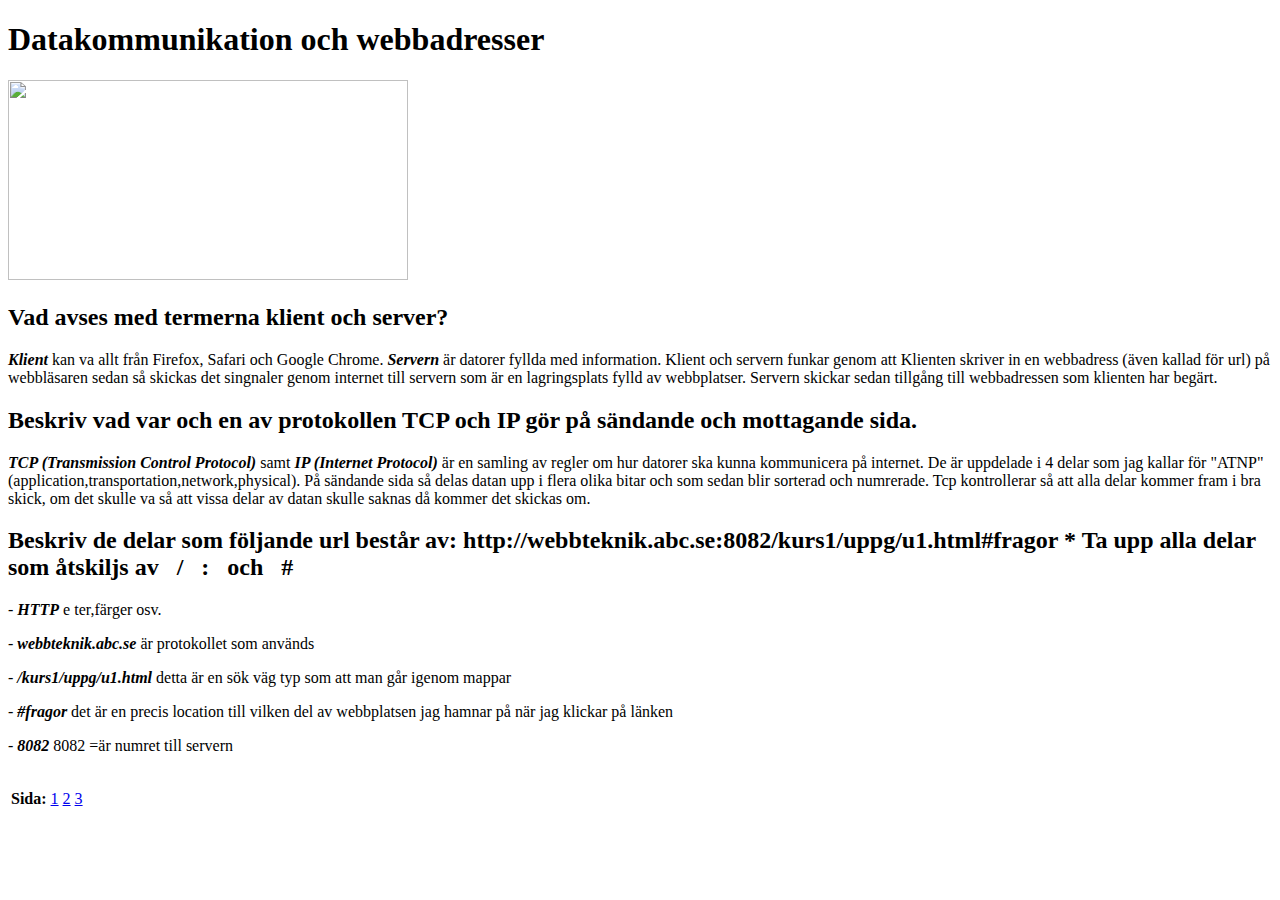
==== index.html @ 7da3fa98 "Update index.html" ====
<!DOCTYPE html>
<html lang="sv">

<head>
    <meta charset="UTF-8">
    <meta name="viewport" content="width=device-width, initial-scale=1.0">
    <title>Klient och server</title>
    <link rel="stylesheet" href="https://profound-salamander-8b0fb0.netlify.app/style.css">
    

</head>

<body>
    <h1 id="bb1"> Datakommunikation och webbadresser</h1>
    <img src="https://profound-salamander-8b0fb0.netlify.app/Client-server-model.svg.png" width="400"
    height="200">
    <h2>Vad avses med termerna klient och server?</h2>
    <p><b><i>Klient</i> </b>kan va allt från Firefox, Safari och Google Chrome. <b><i>Servern</i> </b>är datorer fyllda med information. Klient och servern funkar genom att Klienten skriver in en webbadress (även kallad för url) på webbläsaren sedan så skickas det singnaler genom internet till servern som är en lagringsplats fylld av webbplatser. Servern skickar sedan tillgång till webbadressen som klienten har begärt. </p>


    <h2>Beskriv vad var och en av protokollen TCP och IP gör på sändande och mottagande sida.</h2>
   <p><b><i>TCP (Transmission Control Protocol) </i> </b> samt <b><i>IP (Internet Protocol)</i> </b> är en samling av regler om hur datorer ska kunna kommunicera på internet. De är uppdelade i 4 delar som jag kallar för "ATNP" (application,transportation,network,physical). På sändande sida så delas datan upp i flera olika bitar och som sedan blir sorterad och numrerade. Tcp kontrollerar så att alla delar kommer fram i bra skick, om det skulle va så att vissa delar av datan skulle saknas då kommer det skickas om.

<h2>Beskriv de delar som följande url består av:
http://webbteknik.abc.se:8082/kurs1/uppg/u1.html#fragor
* Ta upp alla delar som åtskiljs av   /   :   och   # </h2>
       
<section> 
   <p class= "speciel"> - <b><i>HTTP</i></b> 
    e ter,färger osv. </p>
   </section>
   <section> 
   <p> - <b><i>webbteknik.abc.se</i></b> 
     är protokollet som används</p>
</section>
   <section> 
   <p> - <b><i>/kurs1/uppg/u1.html</i></b> 
    detta är en sök väg typ som att man går igenom mappar</p>
</section>
    <section> 
   <p> - <b><i>#fragor</i></b> 
   det är en precis location till vilken del av webbplatsen jag hamnar på när jag klickar på länken
</section>
       <section> 
   <p> - <b><i>8082</i></b> 
    8082 =är numret till servern</p>
</section>


       
    <table>
    <tr>
       <td> <p><b>Sida:</b></p></td> 
       <section>
   <td><a href="Index.html">1</a></td> 
   <td><a href="Page 2.html">2</a></td> 
   <td><a href="Page 3.html">3</a></td> 
   <section>
</tr>
</table>
</body>

</html>
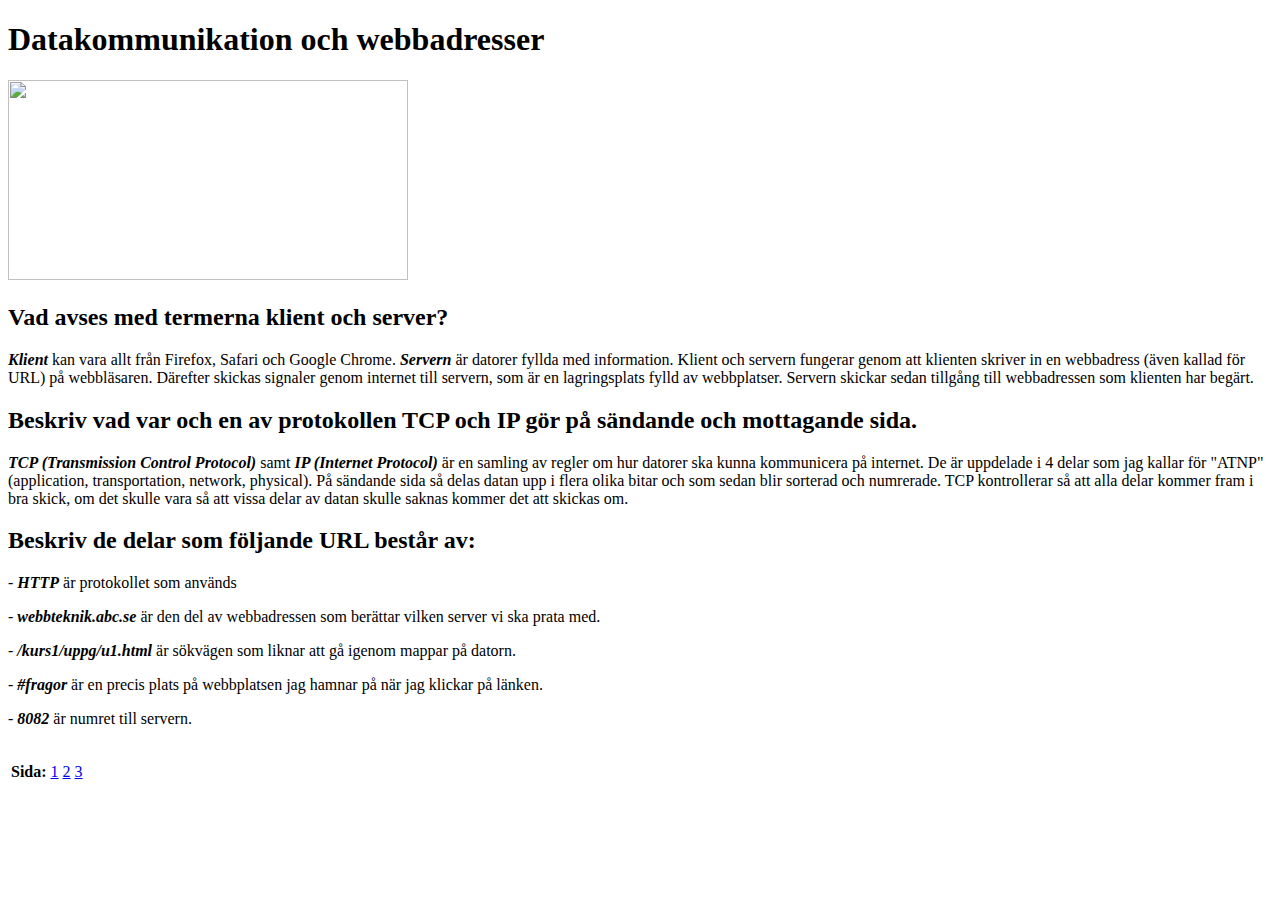
==== commit e6605714: "Update index.html" ====
--- a/index.html
+++ b/index.html
@@ -6,58 +6,32 @@
     <meta name="viewport" content="width=device-width, initial-scale=1.0">
     <title>Klient och server</title>
     <link rel="stylesheet" href="https://profound-salamander-8b0fb0.netlify.app/style.css">
-    
-
 </head>
 
 <body>
-    <h1 id="bb1"> Datakommunikation och webbadresser</h1>
-    <img src="https://profound-salamander-8b0fb0.netlify.app/Client-server-model.svg.png" width="400"
-    height="200">
+    <h1 id="bb1">Datakommunikation och webbadresser</h1>
+    <img src="https://profound-salamander-8b0fb0.netlify.app/Client-server-model.svg.png" width="400" height="200">
     <h2>Vad avses med termerna klient och server?</h2>
-    <p><b><i>Klient</i> </b>kan va allt från Firefox, Safari och Google Chrome. <b><i>Servern</i> </b>är datorer fyllda med information. Klient och servern funkar genom att Klienten skriver in en webbadress (även kallad för url) på webbläsaren sedan så skickas det singnaler genom internet till servern som är en lagringsplats fylld av webbplatser. Servern skickar sedan tillgång till webbadressen som klienten har begärt. </p>
-
+    <p><b><i>Klient</i></b> kan vara allt från Firefox, Safari och Google Chrome. <b><i>Servern</i></b> är datorer fyllda med information. Klient och servern fungerar genom att klienten skriver in en webbadress (även kallad för URL) på webbläsaren. Därefter skickas signaler genom internet till servern, som är en lagringsplats fylld av webbplatser. Servern skickar sedan tillgång till webbadressen som klienten har begärt.</p>
 
     <h2>Beskriv vad var och en av protokollen TCP och IP gör på sändande och mottagande sida.</h2>
-   <p><b><i>TCP (Transmission Control Protocol) </i> </b> samt <b><i>IP (Internet Protocol)</i> </b> är en samling av regler om hur datorer ska kunna kommunicera på internet. De är uppdelade i 4 delar som jag kallar för "ATNP" (application,transportation,network,physical). På sändande sida så delas datan upp i flera olika bitar och som sedan blir sorterad och numrerade. Tcp kontrollerar så att alla delar kommer fram i bra skick, om det skulle va så att vissa delar av datan skulle saknas då kommer det skickas om.
+    <p><b><i>TCP (Transmission Control Protocol)</i></b> samt <b><i>IP (Internet Protocol)</i></b> är en samling av regler om hur datorer ska kunna kommunicera på internet. De är uppdelade i 4 delar som jag kallar för "ATNP" (application, transportation, network, physical). På sändande sida så delas datan upp i flera olika bitar och som sedan blir sorterad och numrerade. TCP kontrollerar så att alla delar kommer fram i bra skick, om det skulle vara så att vissa delar av datan skulle saknas kommer det att skickas om.</p>
 
-<h2>Beskriv de delar som följande url består av:
-http://webbteknik.abc.se:8082/kurs1/uppg/u1.html#fragor
-* Ta upp alla delar som åtskiljs av   /   :   och   # </h2>
-       
-<section> 
-   <p class= "speciel"> - <b><i>HTTP</i></b> 
-    e ter,färger osv. </p>
-   </section>
-   <section> 
-   <p> - <b><i>webbteknik.abc.se</i></b> 
-     är protokollet som används</p>
-</section>
-   <section> 
-   <p> - <b><i>/kurs1/uppg/u1.html</i></b> 
-    detta är en sök väg typ som att man går igenom mappar</p>
-</section>
-    <section> 
-   <p> - <b><i>#fragor</i></b> 
-   det är en precis location till vilken del av webbplatsen jag hamnar på när jag klickar på länken
-</section>
-       <section> 
-   <p> - <b><i>8082</i></b> 
-    8082 =är numret till servern</p>
-</section>
+    <h2>Beskriv de delar som följande URL består av:</h2>
+    <p class="speciel"> - <b><i>HTTP</i></b> är protokollet som används</p>
+    <p> - <b><i>webbteknik.abc.se</i></b> är den del av webbadressen som berättar vilken server vi ska prata med.</p>
+    <p> - <b><i>/kurs1/uppg/u1.html</i></b> är sökvägen som liknar att gå igenom mappar på datorn.</p>
+    <p> - <b><i>#fragor</i></b> är en precis plats på webbplatsen jag hamnar på när jag klickar på länken.</p>
+    <p> - <b><i>8082</i></b> är numret till servern.</p>
 
-
-       
     <table>
-    <tr>
-       <td> <p><b>Sida:</b></p></td> 
-       <section>
-   <td><a href="Index.html">1</a></td> 
-   <td><a href="Page 2.html">2</a></td> 
-   <td><a href="Page 3.html">3</a></td> 
-   <section>
-</tr>
-</table>
+        <tr>
+            <td><p><b>Sida:</b></p></td>
+            <td><a href="Index.html">1</a></td>
+            <td><a href="Page 2.html">2</a></td>
+            <td><a href="Page 3.html">3</a></td>
+        </tr>
+    </table>
 </body>
 
 </html>
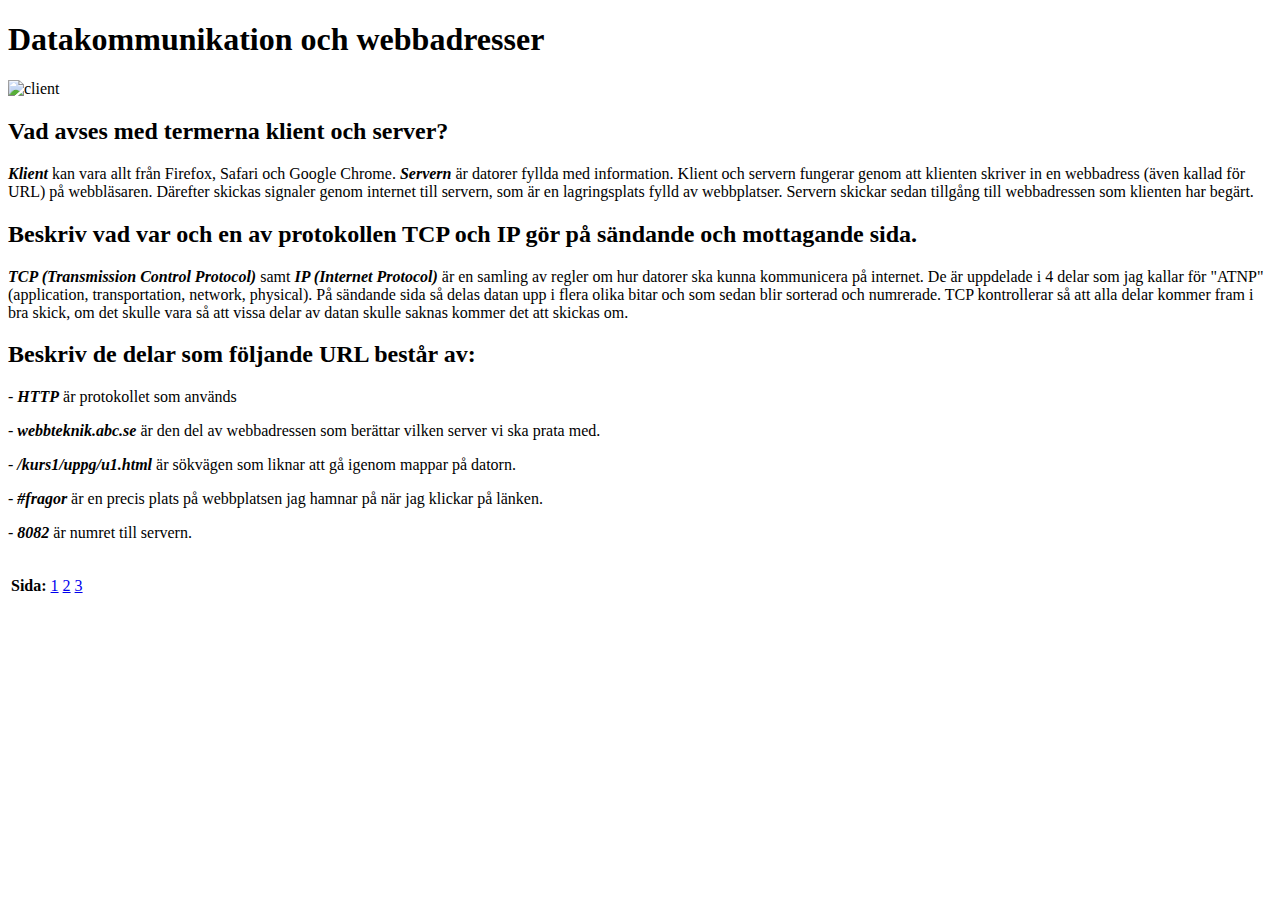
==== commit 5ea28938: "Update index.html" ====
--- a/index.html
+++ b/index.html
@@ -10,7 +10,7 @@
 
 <body>
     <h1 id="bb1">Datakommunikation och webbadresser</h1>
-    <img src="https://profound-salamander-8b0fb0.netlify.app/Client-server-model.svg.png" width="400" height="200">
+    <img src="https://profound-salamander-8b0fb0.netlify.app/Client-server-model.svg.png" alt="client" width="400" height="200">
     <h2>Vad avses med termerna klient och server?</h2>
     <p><b><i>Klient</i></b> kan vara allt från Firefox, Safari och Google Chrome. <b><i>Servern</i></b> är datorer fyllda med information. Klient och servern fungerar genom att klienten skriver in en webbadress (även kallad för URL) på webbläsaren. Därefter skickas signaler genom internet till servern, som är en lagringsplats fylld av webbplatser. Servern skickar sedan tillgång till webbadressen som klienten har begärt.</p>
 
@@ -28,8 +28,8 @@
         <tr>
             <td><p><b>Sida:</b></p></td>
             <td><a href="Index.html">1</a></td>
-            <td><a href="Page 2.html">2</a></td>
-            <td><a href="Page 3.html">3</a></td>
+            <td><a href="Page2.html">2</a></td>
+            <td><a href="Page3.html">3</a></td>
         </tr>
     </table>
 </body>
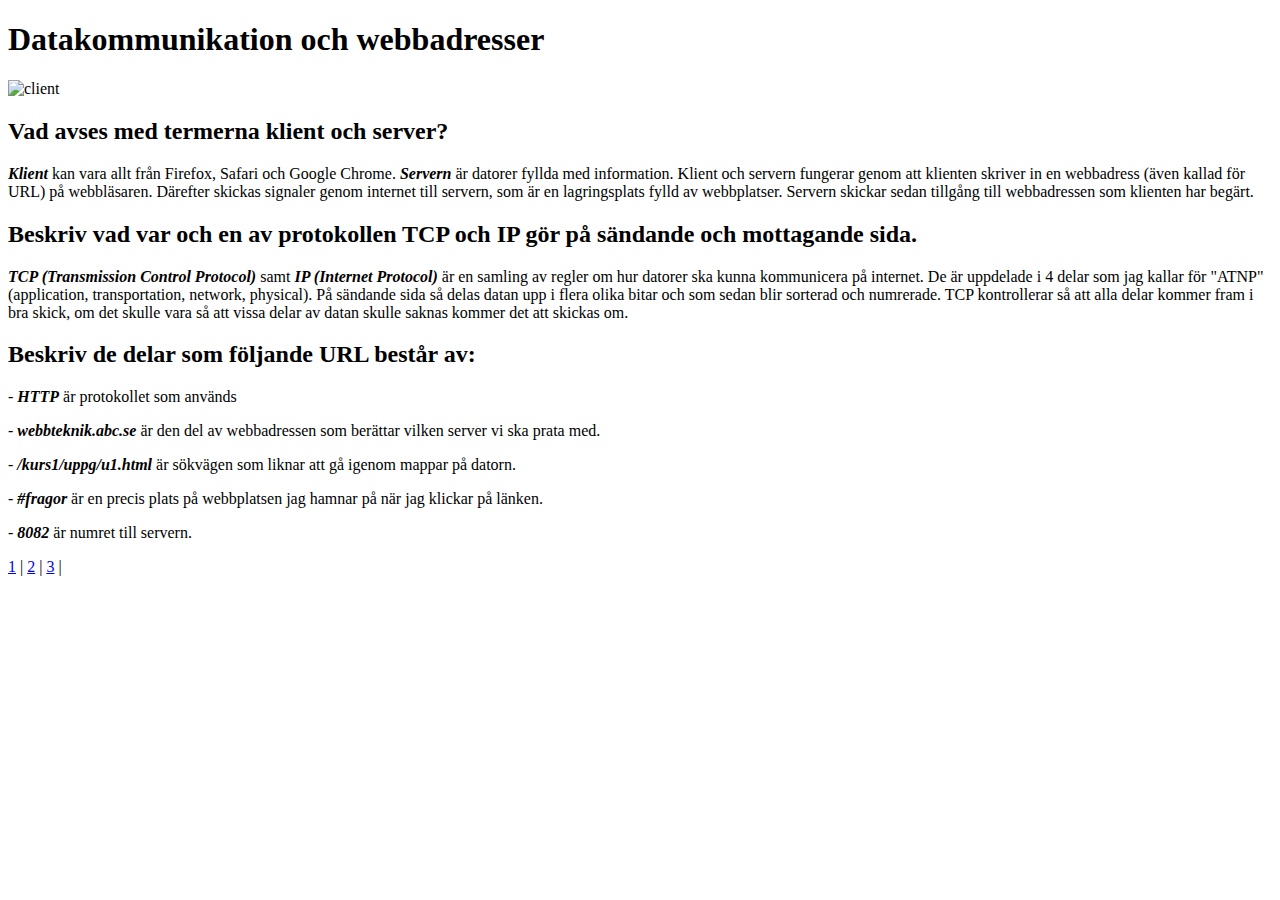
==== commit 3db92e93: "Update index.html" ====
--- a/index.html
+++ b/index.html
@@ -24,14 +24,11 @@
     <p> - <b><i>#fragor</i></b> är en precis plats på webbplatsen jag hamnar på när jag klickar på länken.</p>
     <p> - <b><i>8082</i></b> är numret till servern.</p>
 
-    <table>
-        <tr>
-            <td><p><b>Sida:</b></p></td>
-            <td><a href="Index.html">1</a></td>
-            <td><a href="Page2.html">2</a></td>
-            <td><a href="Page3.html">3</a></td>
-        </tr>
-    </table>
+    <nav>
+    <a href="/index.html">1</a> |
+    <a href="/Page2.html">2</a> |
+    <a href="/Page3.html">3</a> |
+  </nav> 
 </body>
 
 </html>
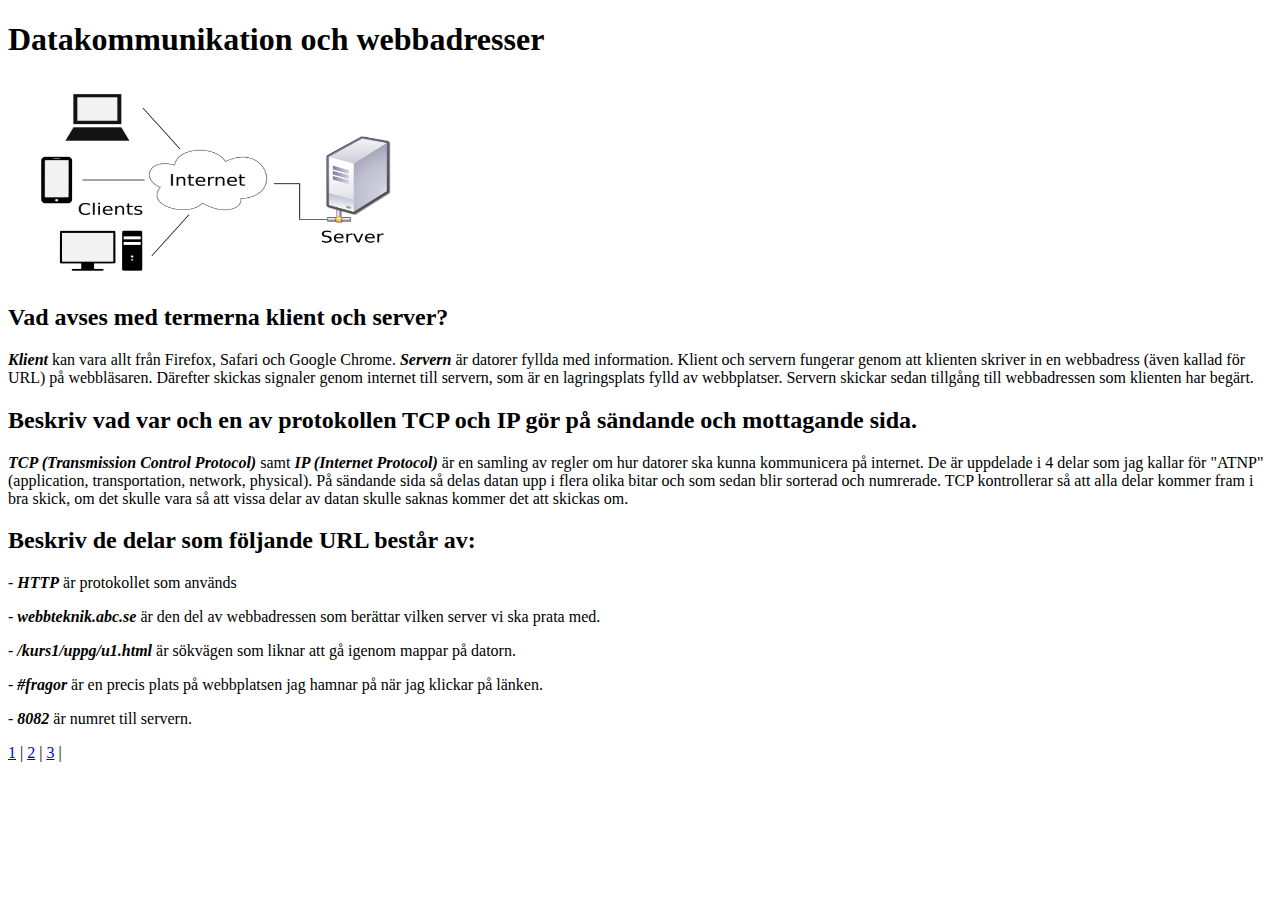
==== commit 9856578c: "Update index.html" ====
--- a/index.html
+++ b/index.html
@@ -10,7 +10,7 @@
 
 <body>
     <h1 id="bb1">Datakommunikation och webbadresser</h1>
-    <img src="https://profound-salamander-8b0fb0.netlify.app/Client-server-model.svg.png" alt="client" width="400" height="200">
+    <img src="Client-server-model.svg.png" alt="client" width="400" height="200">
     <h2>Vad avses med termerna klient och server?</h2>
     <p><b><i>Klient</i></b> kan vara allt från Firefox, Safari och Google Chrome. <b><i>Servern</i></b> är datorer fyllda med information. Klient och servern fungerar genom att klienten skriver in en webbadress (även kallad för URL) på webbläsaren. Därefter skickas signaler genom internet till servern, som är en lagringsplats fylld av webbplatser. Servern skickar sedan tillgång till webbadressen som klienten har begärt.</p>
 
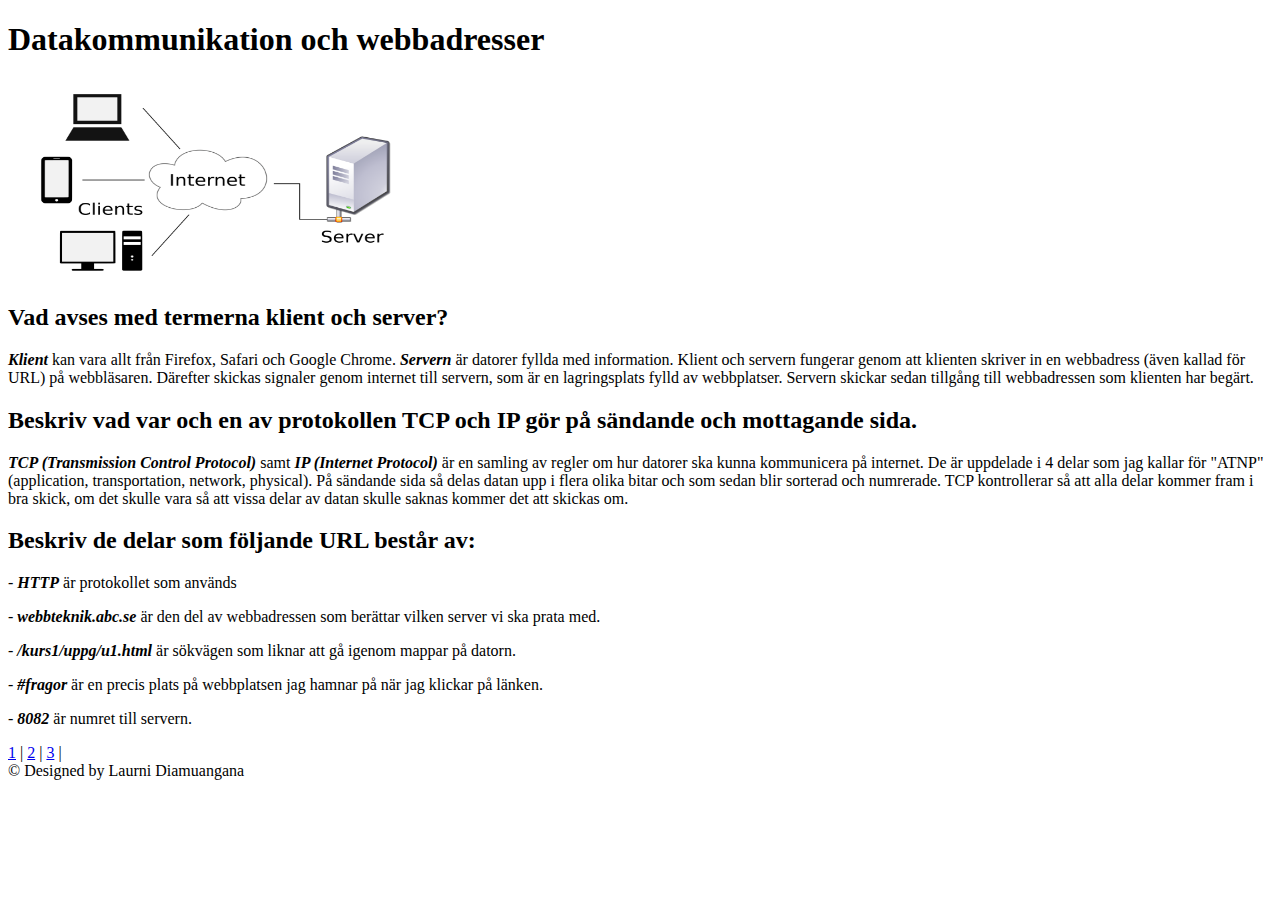
==== commit d72aba29: "Update index.html" ====
--- a/index.html
+++ b/index.html
@@ -29,6 +29,9 @@
     <a href="/Page2.html">2</a> |
     <a href="/Page3.html">3</a> |
   </nav> 
+<footer>
+    &copy; Designed by Laurni Diamuangana
+</footer>
 </body>
 
 </html>
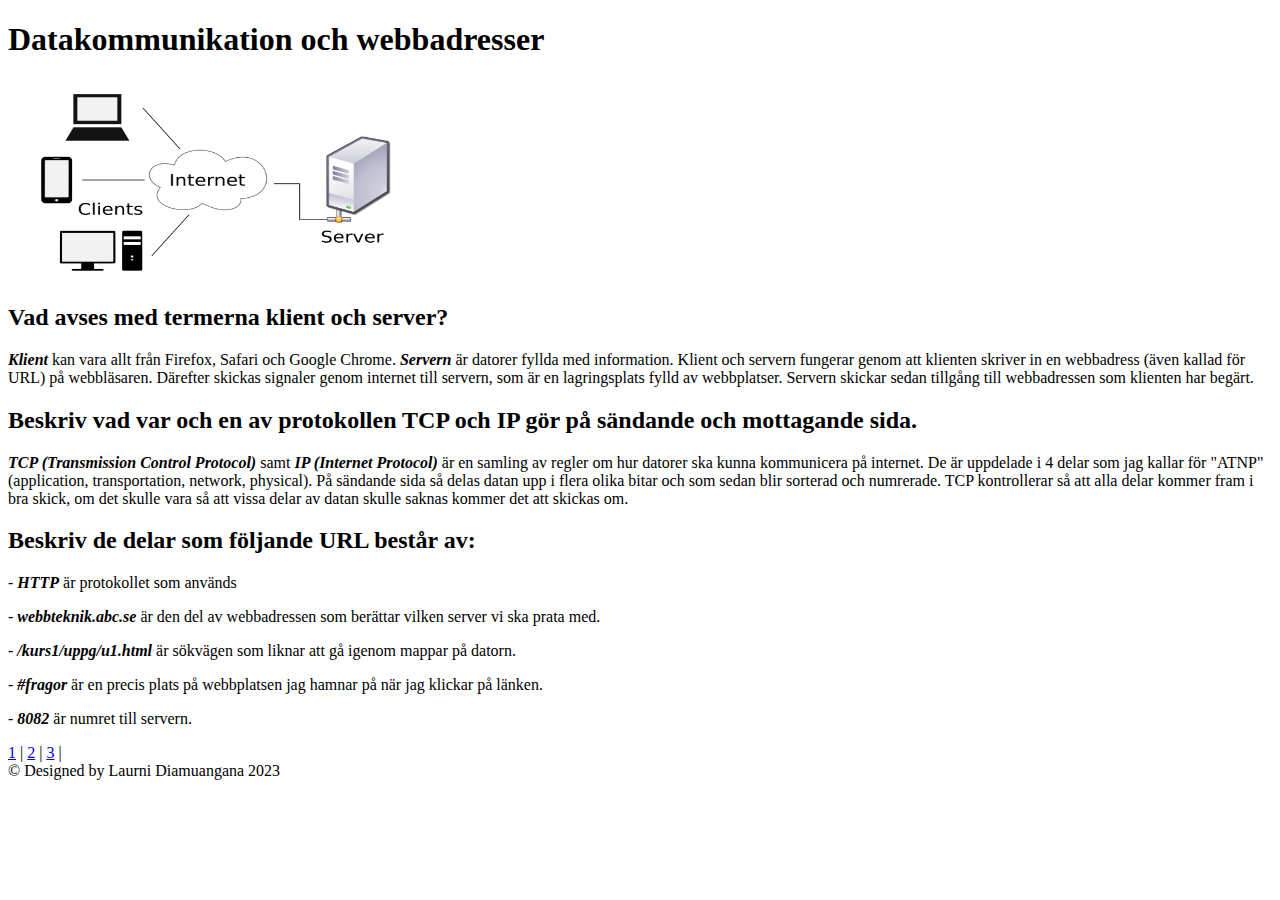
==== commit dc7e69c0: "Update index.html" ====
--- a/index.html
+++ b/index.html
@@ -30,7 +30,7 @@
     <a href="/Page3.html">3</a> |
   </nav> 
 <footer>
-    &copy; Designed by Laurni Diamuangana
+    &copy; Designed by Laurni Diamuangana 2023
 </footer>
 </body>
 
